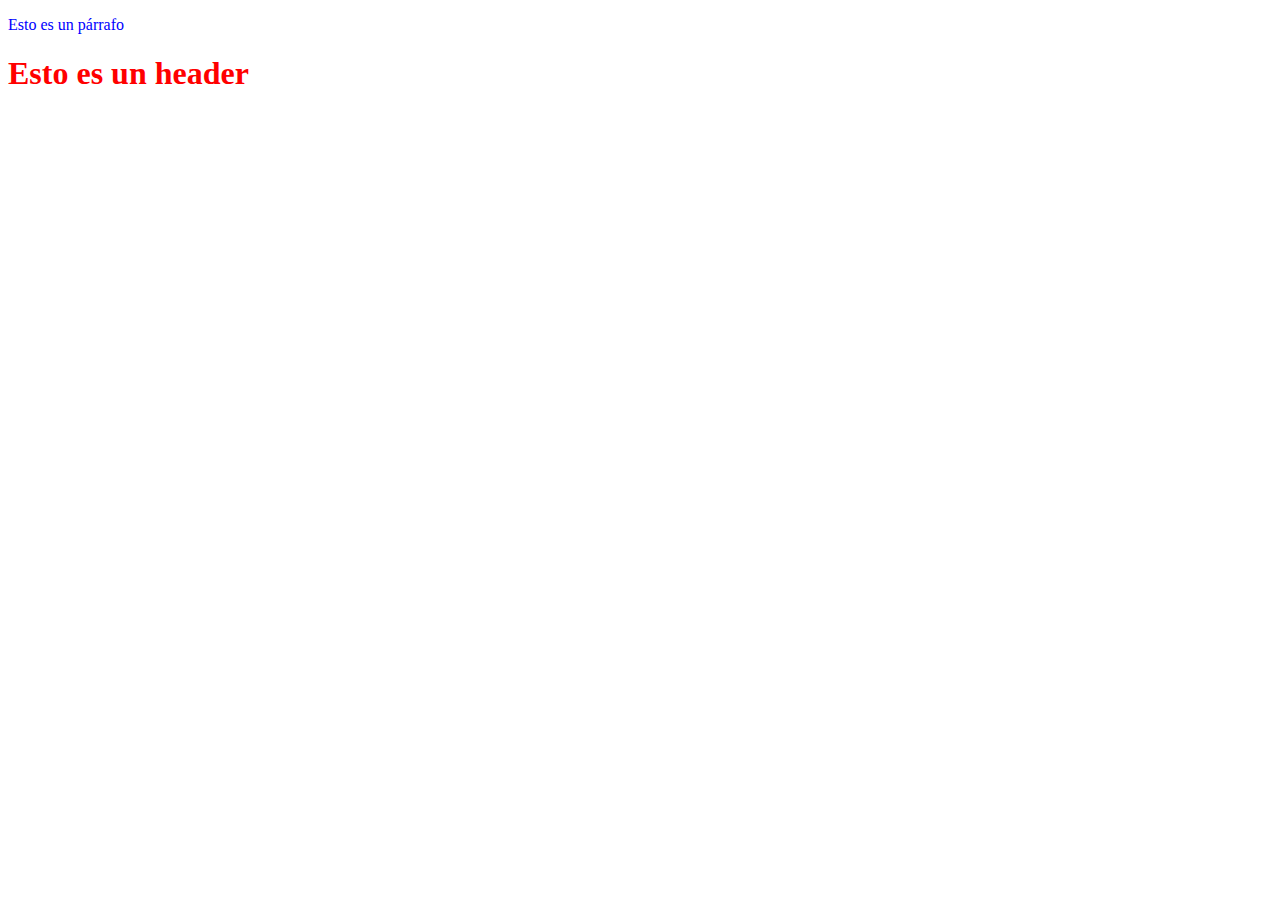
==== page_a.html @ 084d21c9 "Agregar page_a.html y page_b.html" ====
<!DOCTYPE html>
<html>
<head>
<meta charset="utf-8">
<link rel="stylesheet" href="styles/style.css">
<title>Página A</title>
</head>
<body>
<p>Esto es un párrafo</p>
<h1>Esto es un header</h1>
</body>
</html>
---- styles/style.css ----
h1 {
    color: red;
    }
    p {
    color:blue;
    }
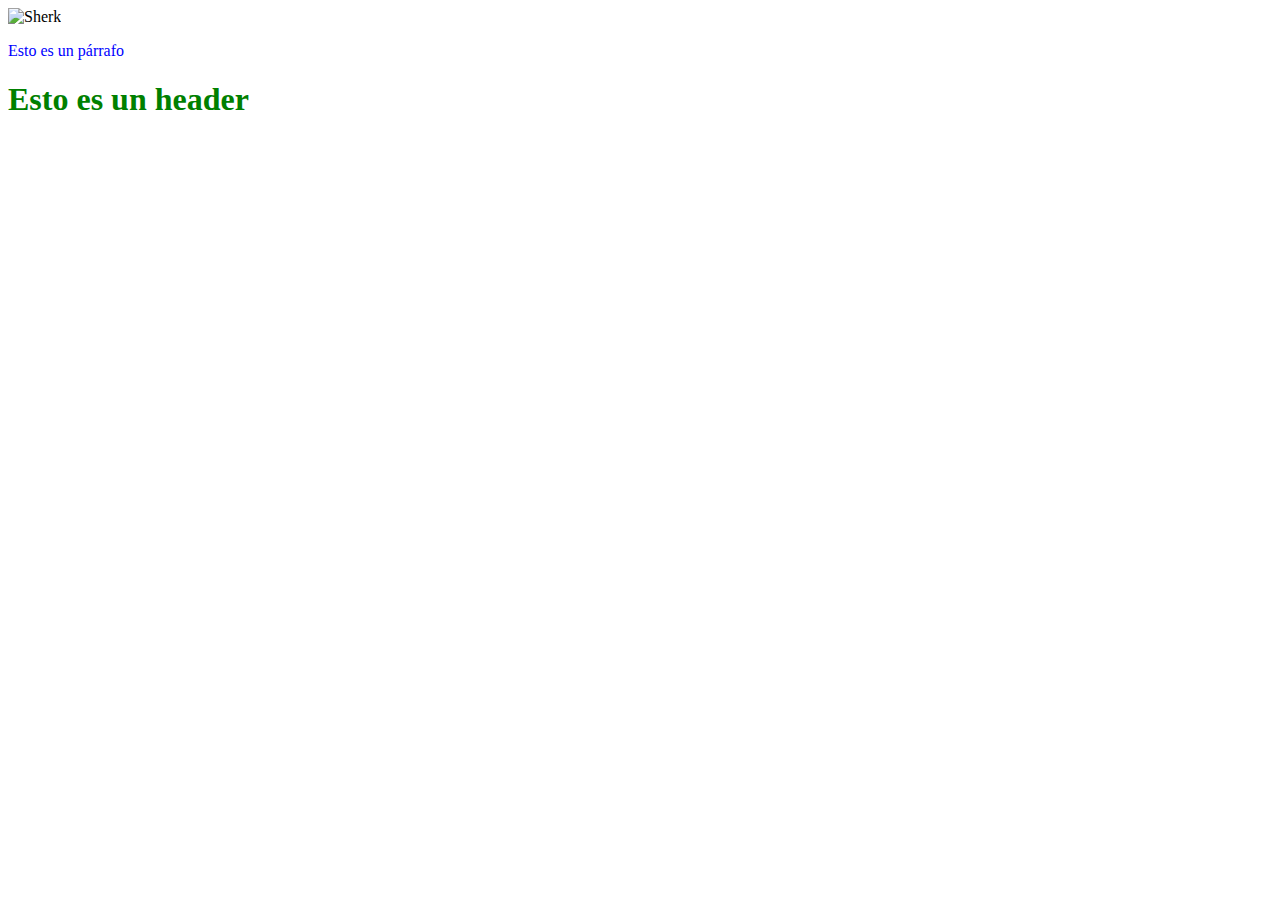
==== commit e0caad76: "Agregar imagenes a page_a.html page_b.html" ====
--- a/page_a.html
+++ b/page_a.html
@@ -6,6 +6,7 @@
 <title>Página A</title>
 </head>
 <body>
+    <img src="https://goo.su/xtmxX" alt="Sherk">
 <p>Esto es un párrafo</p>
 <h1>Esto es un header</h1>
 </body>
--- a/styles/style.css
+++ b/styles/style.css
@@ -1,5 +1,5 @@
 h1 {
-    color: red;
+    color: green;
     }
     p {
     color:blue;
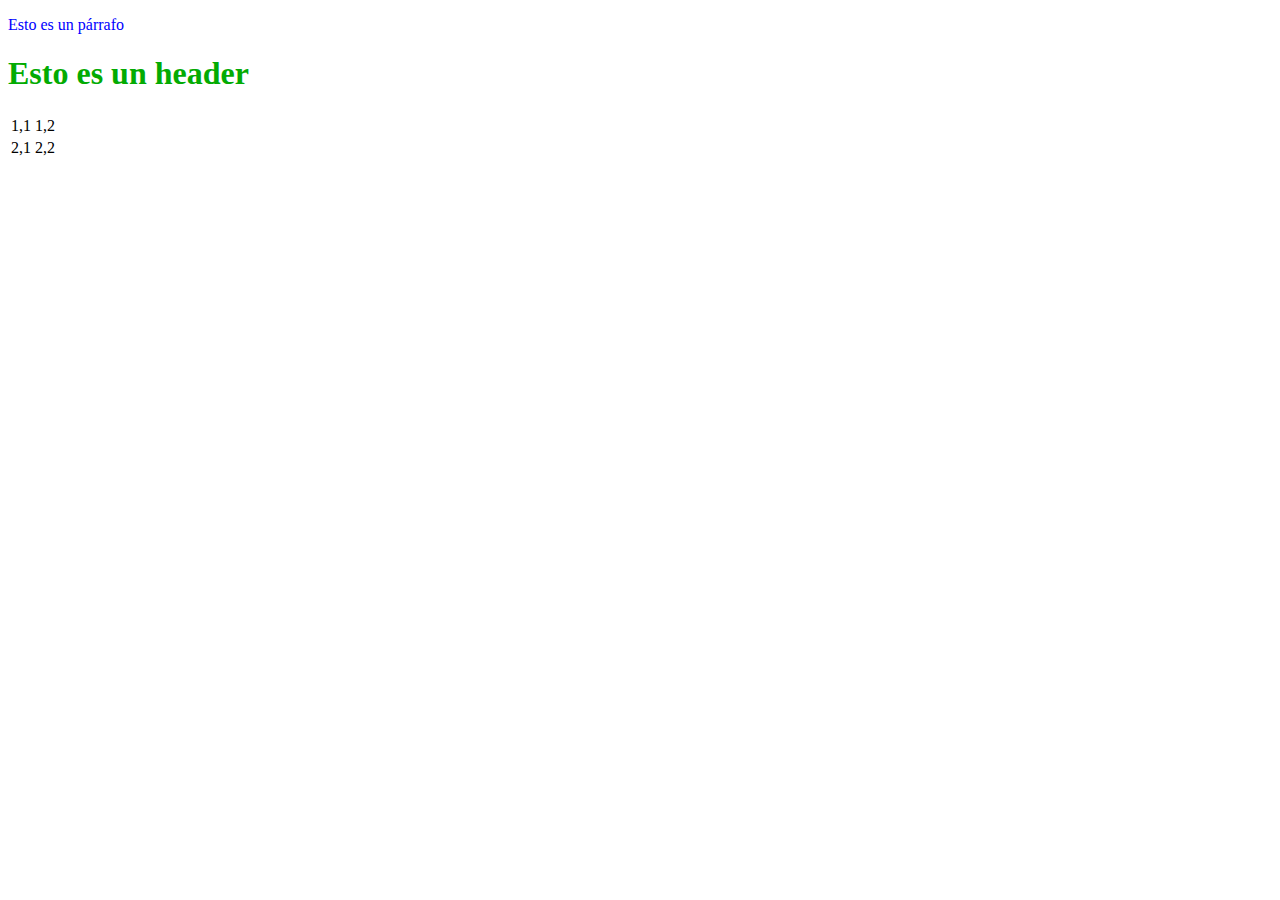
==== commit 0f1fe50a: "Agregacion de tabla a page_a.html" ====
--- a/page_a.html
+++ b/page_a.html
@@ -1,13 +1,22 @@
 <!DOCTYPE html>
 <html>
 <head>
-<meta charset="utf-8">
-<link rel="stylesheet" href="styles/style.css">
-<title>Página A</title>
+    <meta charset="utf-8">
+    <link rel="stylesheet" href="styles/style.css">
+    <title>Página A</title>
 </head>
-<body>
-    <img src="https://goo.su/xtmxX" alt="Sherk">
-<p>Esto es un párrafo</p>
-<h1>Esto es un header</h1>
-</body>
+    <body>
+        <p>Esto es un párrafo</p>
+        <h1>Esto es un header</h1>
+        <table>
+            <tr>
+            <td>1,1</td>
+            <td>1,2</td>
+            </tr>
+            <tr>
+            <td>2,1</td>
+            <td>2,2</td>
+            </tr>
+        </table>
+    </body>
 </html>--- a/styles/style.css
+++ b/styles/style.css
@@ -1,5 +1,5 @@
 h1 {
-    color: green;
+    color: rgb(3, 171, 3);
     }
     p {
     color:blue;
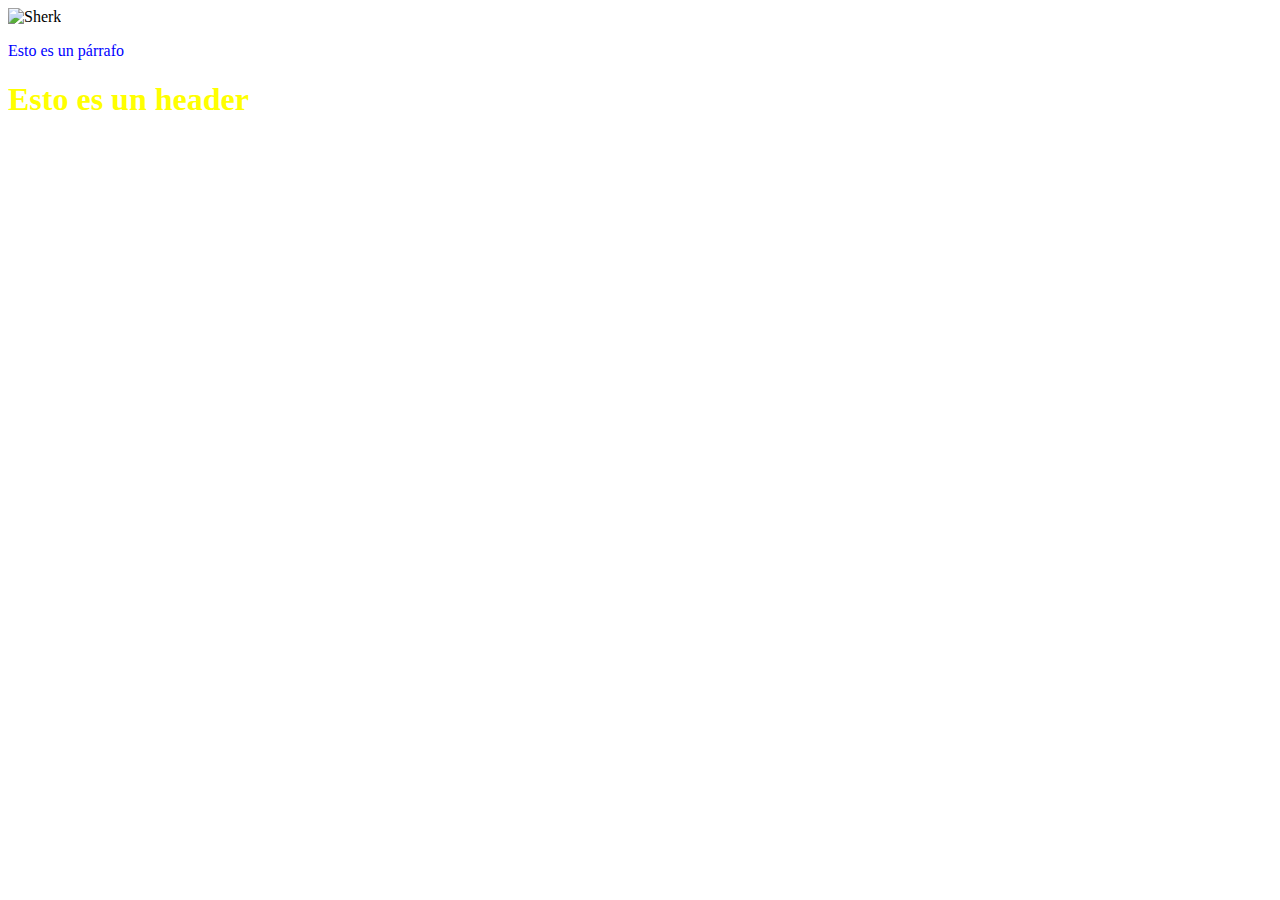
==== commit b7d1683b: "Resolver conflictos" ====
--- a/page_a.html
+++ b/page_a.html
@@ -5,18 +5,9 @@
     <link rel="stylesheet" href="styles/style.css">
     <title>Página A</title>
 </head>
-    <body>
-        <p>Esto es un párrafo</p>
-        <h1>Esto es un header</h1>
-        <table>
-            <tr>
-            <td>1,1</td>
-            <td>1,2</td>
-            </tr>
-            <tr>
-            <td>2,1</td>
-            <td>2,2</td>
-            </tr>
-        </table>
-    </body>
+<body>
+    <img src="https://goo.su/xtmxX" alt="Sherk">
+<p>Esto es un párrafo</p>
+<h1>Esto es un header</h1>
+</body>
 </html>--- a/styles/style.css
+++ b/styles/style.css
@@ -1,7 +1,12 @@
 h1 {
-    color: rgb(3, 171, 3);
+
+    color: yellow;
+
     }
     p {
     color:blue;
     }
-    +
+    table {
+        background-color: lightblue;
+        }    